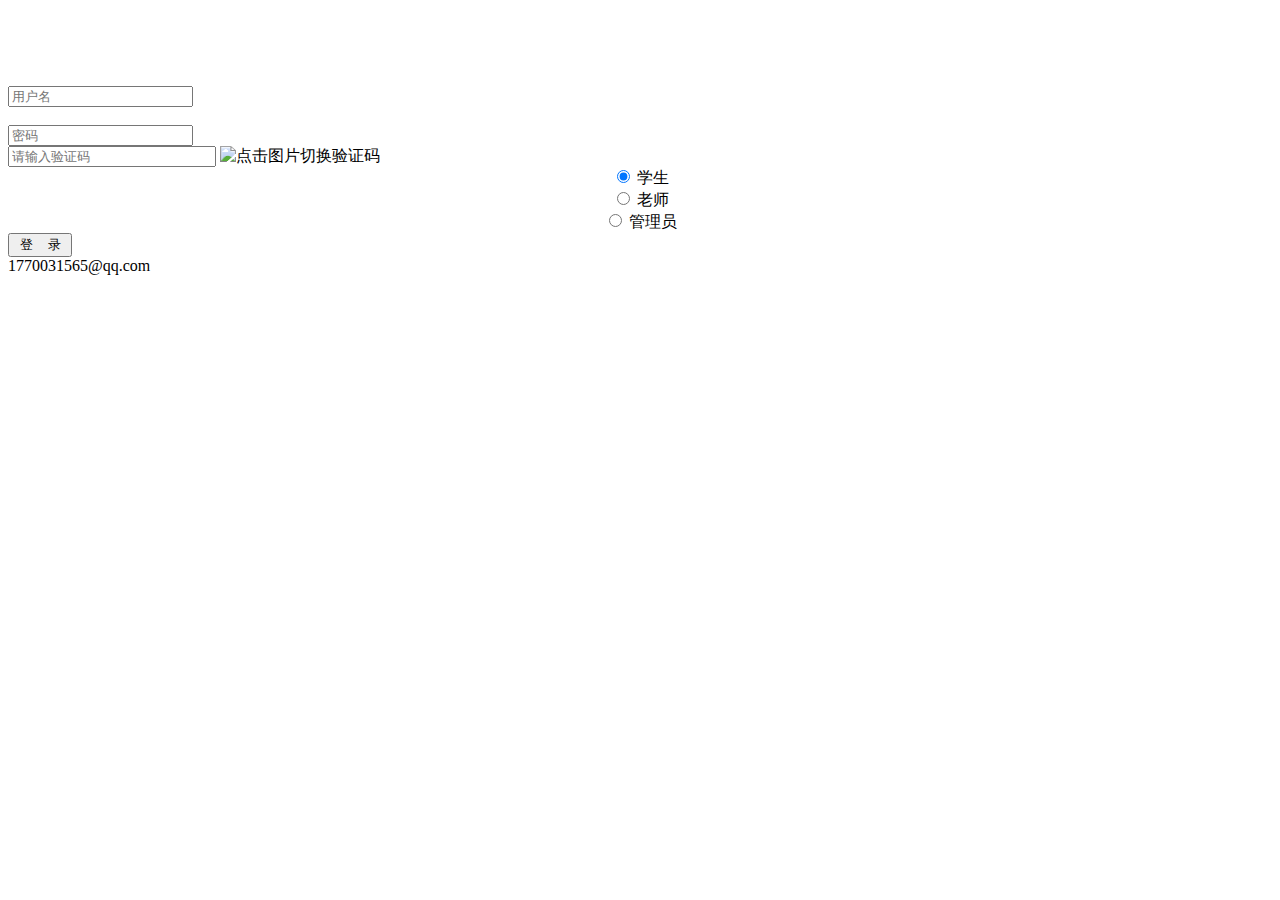
==== src/main/resources/templates/login.html @ 19e3cc43 "初始" ====
<!DOCTYPE html>
<html xmlns:th="http://www.thymeleaf.org">
<head>
<meta charset="utf-8">
<meta name="renderer" content="webkit|ie-comp|ie-stand">
<meta http-equiv="X-UA-Compatible" content="IE=edge,chrome=1">
<meta name="viewport" content="width=device-width,initial-scale=1,minimum-scale=1.0,maximum-scale=1.0,user-scalable=no" />
<meta http-equiv="Cache-Control" content="no-siteapp" />
<link rel="shortcut icon" href="favicon.ico"/>
<link rel="bookmark" href="favicon.ico"/>
<link th:href="@{/h-ui/css/H-ui.min.css}" rel="stylesheet" type="text/css" />
<link th:href="@{/h-ui/css/H-ui.login.css}" rel="stylesheet" type="text/css" />
<link th:href="@{/h-ui/lib/icheck/icheck.css}" rel="stylesheet" type="text/css" />
<link th:href="@{/h-ui/lib/Hui-iconfont/1.0.1/iconfont.css}" rel="stylesheet" type="text/css" />

<link rel="stylesheet" type="text/css" th:href="@{/easyui/themes/default/easyui.css}">
<link rel="stylesheet" type="text/css" th:href="@{/easyui/themes/icon.css}">

<script type="text/javascript" th:src="@{/easyui/jquery.min.js}"></script>
<script type="text/javascript" th:src="@{/h-ui/js/H-ui.js}"></script>
<script type="text/javascript" th:src="@{/h-ui/lib/icheck/jquery.icheck.min.js}"></script>

<script type="text/javascript" th:src="@{/easyui/jquery.easyui.min.js}"></script>

<script type="text/javascript" th:inline="javascript">

    /*<![CDATA[*/

    $(function(){
        //点击图片切换验证码
        $("#vcodeImg").click(function(){
            //this.src="@{/system/checkcode}&t="+new Date().getTime();
            var uri = /*[[@{/system/checkCode}]]*/;
            this.src = uri + '?t=' + new Date().getTime();
            console.log(this.src);
        });

        //登录
        $("#submitBtn").click(function(){
        	$.ajax({
        		type: "post",
        		url: /*[[@{/system/login}]]*/,
        		data: $("#form").serialize(),
        		dataType: "json", //返回数据类型
        		success: function(data){
        			if(data.success){
                        window.location.href = /*[[@{/system/index}]]*/;
                    }else{
                        $.messager.alert("消息提醒", data.message, "warning");
                        $("#vcodeImg").click();//切换验证码
                        $("input[name='code']").val("");//清空验证码输入框
                    }
        		}

        	});
        });

        //设置复选框
        $(".skin-minimal input").iCheck({
            radioClass: 'iradio-blue',
            increaseArea: '25%'
        });
	})
    /*]]>*/
</script>
<title>登录|学生成绩管理系统</title>
<meta name="keywords" content="学生成绩管理系统">
</head>
<body>

<div class="header" style="padding: 0;">
	<h2 style="color: white; width: 400px; height: 60px; line-height: 60px; margin: 0 0 0 30px; padding: 0;">学生成绩管理系统</h2>
</div>
<div class="loginWraper">
  <div id="loginform" class="loginBox">
    <form id="form" class="form form-horizontal" method="post">
      <div class="row cl">
        <label class="form-label col-3"><i class="Hui-iconfont">&#xe60d;</i></label>
        <div class="formControls col-8">
          <input id="username" name="username" type="text" placeholder="用户名" class="input-text size-L">
        </div>
      </div>
      <div class="row cl">
        <label class="form-label col-3"><i class="Hui-iconfont">&#xe60e;</i></label>
        <div class="formControls col-8">
          <input id="password" name="password" type="password" placeholder="密码" class="input-text size-L">
        </div>
      </div>
      <div class="row cl">
        <div class="formControls col-8 col-offset-3">
          <input class="input-text size-L" name="code" type="text" placeholder="请输入验证码" style="width: 200px;">
          <img title="点击图片切换验证码" id="vcodeImg" th:src="@{/system/checkCode}"></div>
      </div>

      <div class="mt-20 skin-minimal" style="text-align: center;">
		<div class="radio-box">
			<input type="radio" id="radio-2" name="type" checked value="2" />
			<label for="radio-1">学生</label>
		</div>
		<div class="radio-box">
			<input type="radio" id="radio-3" name="type" value="3" />
			<label for="radio-2">老师</label>
		</div>
		<div class="radio-box">
			<input type="radio" id="radio-1" name="type" value="1" />
			<label for="radio-3">管理员</label>
		</div>
	</div>

      <div class="row">
        <div class="formControls col-8 col-offset-3">
          <input id="submitBtn" type="button" class="btn btn-success radius size-L" value="&nbsp;登&nbsp;&nbsp;&nbsp;&nbsp;录&nbsp;">
        </div>
      </div>
    </form>
  </div>
</div>
<div class="footer">1770031565@qq.com </div>
</body>
</html>
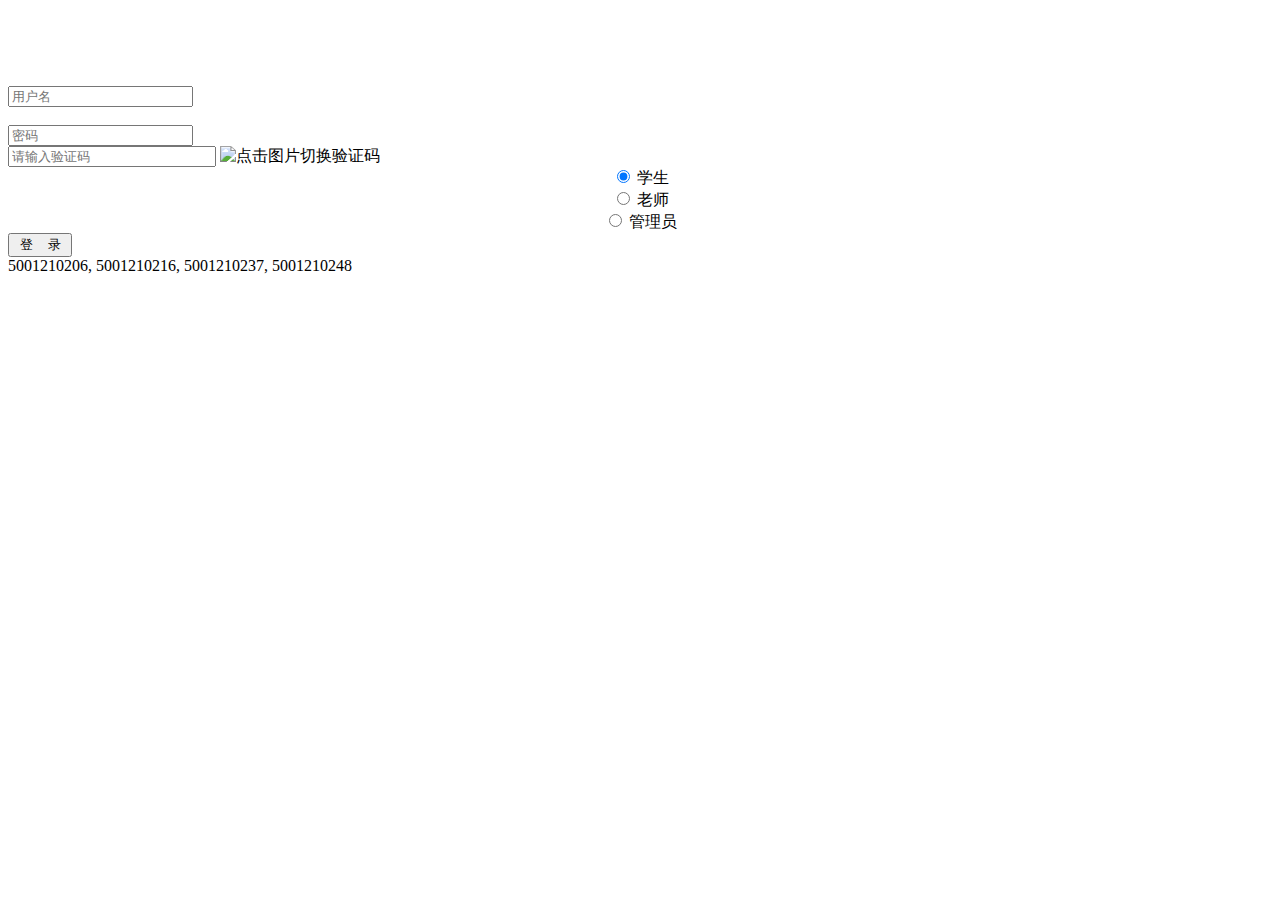
==== commit 20f5c52a: "登录页和主页的footer修正" ====
--- a/src/main/resources/templates/login.html
+++ b/src/main/resources/templates/login.html
@@ -115,6 +115,6 @@
     </form>
   </div>
 </div>
-<div class="footer">1770031565@qq.com </div>
+<div class="footer">5001210206, 5001210216, 5001210237, 5001210248</div>
 </body>
 </html>